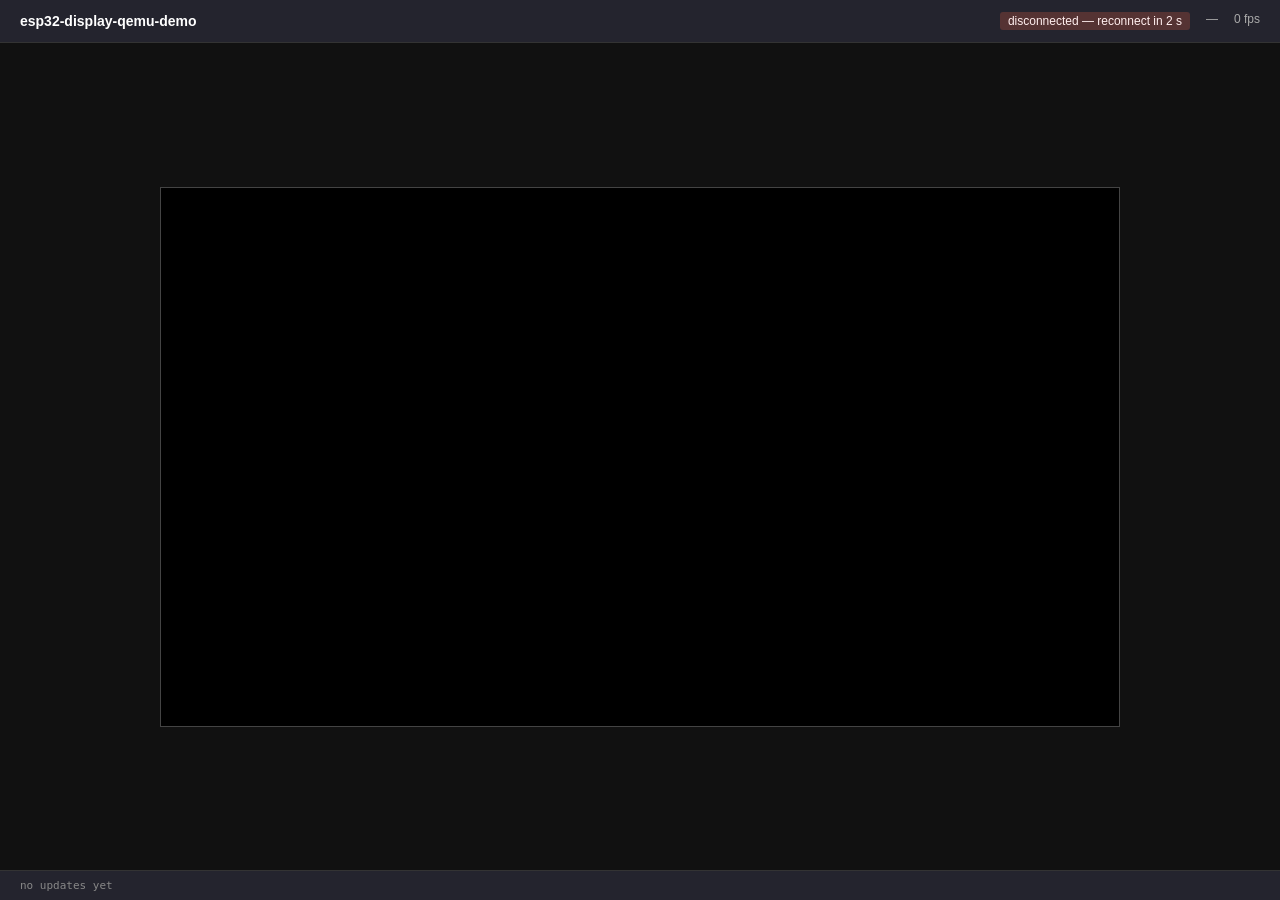
==== web/index.html @ 8a1e08cb "feat(fb-bridge): Phase-1 Chrome framebuffer viewer MVP Implements cdp-phase1: a Python WebSocket ser" ====
<!DOCTYPE html>
<html lang="en">
<head>
  <meta charset="UTF-8" />
  <title>esp32-display-qemu-demo · framebuffer viewer</title>
  <link rel="stylesheet" href="style.css" />
</head>
<body>
  <header>
    <h1>esp32-display-qemu-demo</h1>
    <div class="meta">
      <span id="status" class="status connecting">connecting…</span>
      <span id="resolution">—</span>
      <span id="fps">0 fps</span>
    </div>
  </header>
  <main>
    <canvas id="fb" width="240" height="135"></canvas>
  </main>
  <footer>
    <code id="last-update">no updates yet</code>
  </footer>
  <script src="main.js" type="module"></script>
</body>
</html>
---- web/style.css ----
* { margin: 0; padding: 0; box-sizing: border-box; }
body {
  font-family: -apple-system, BlinkMacSystemFont, 'Segoe UI', Roboto, sans-serif;
  background: #1a1a22; color: #ddd;
  min-height: 100vh;
  display: flex; flex-direction: column;
}
header {
  padding: 12px 20px;
  background: #24242e; border-bottom: 1px solid #333;
  display: flex; align-items: center; justify-content: space-between;
}
header h1 { font-size: 14px; font-weight: 600; color: #fff; }
.meta { display: flex; gap: 16px; font-size: 12px; color: #aaa; }
.status { padding: 2px 8px; border-radius: 3px; }
.status.connecting { background: #553; color: #ffe; }
.status.connected  { background: #353; color: #efe; }
.status.error      { background: #533; color: #fee; }
main {
  flex: 1; display: flex; align-items: center; justify-content: center;
  padding: 20px; background: #111;
}
canvas {
  border: 1px solid #444;
  image-rendering: pixelated;
  /* Scale 4× by default so 240×135 is comfortably visible */
  width: 960px; height: 540px;
  background: #000;
}
footer {
  padding: 8px 20px; background: #24242e; border-top: 1px solid #333;
  font-size: 11px; color: #888;
}
code { font-family: 'SF Mono', Menlo, monospace; }
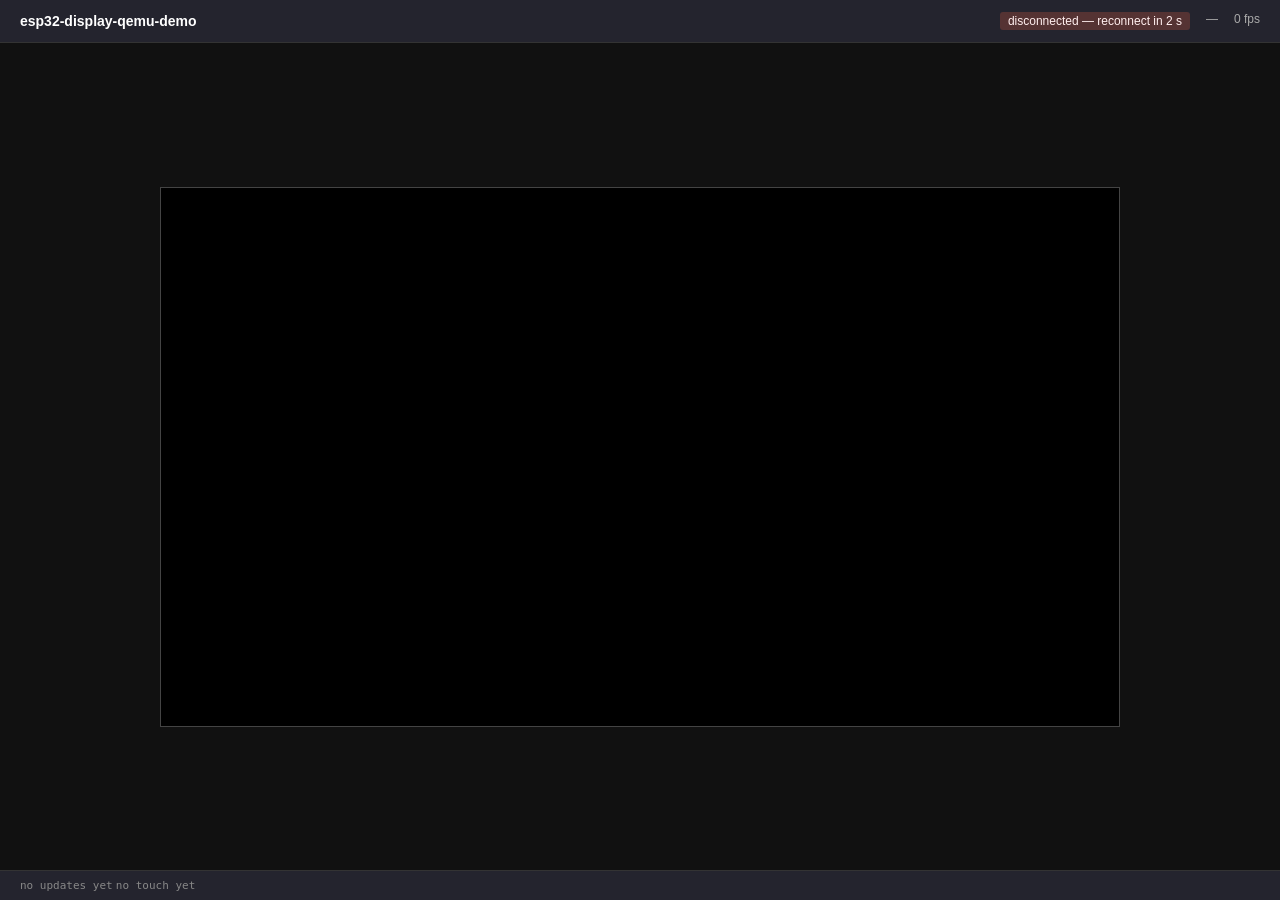
==== commit 487a8f17: "feat(touch): Chrome canvas pointer events -> server ring (Phase-3 host slice) - web/main.js: pointer" ====
--- a/web/index.html
+++ b/web/index.html
@@ -19,6 +19,7 @@
   </main>
   <footer>
     <code id="last-update">no updates yet</code>
+    <code id="last-touch">no touch yet</code>
   </footer>
   <script src="main.js" type="module"></script>
 </body>
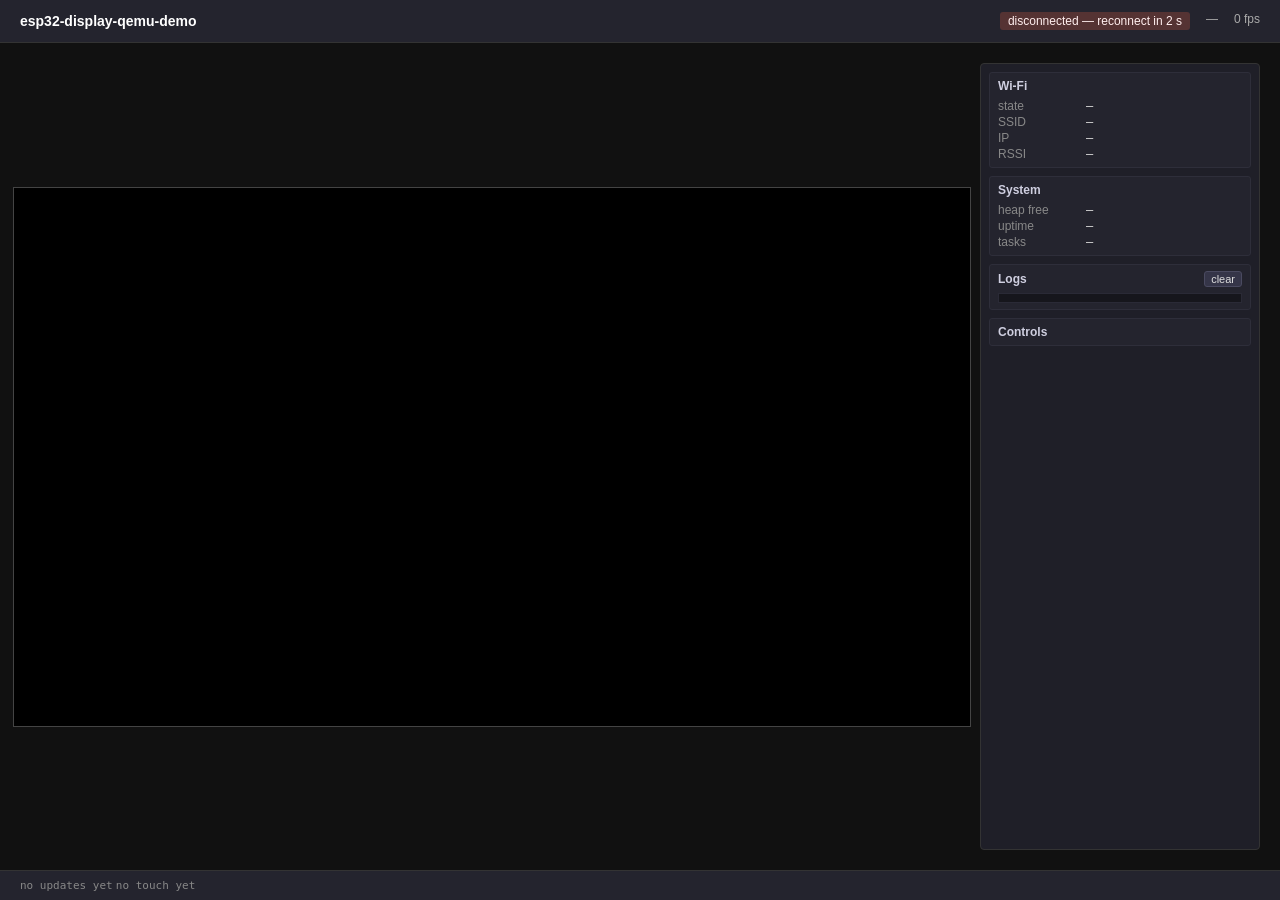
==== commit d8ffd6f0: "feat(web): super-sim side panel — Wi-Fi/system/logs/screenshot (Phase 6) Adds a 280px collapsible si" ====
--- a/web/index.html
+++ b/web/index.html
@@ -15,7 +15,39 @@
     </div>
   </header>
   <main>
-    <canvas id="fb" width="240" height="135"></canvas>
+    <section class="display">
+      <canvas id="fb" width="240" height="135"></canvas>
+    </section>
+    <aside class="sidepanel" id="sidepanel">
+      <details open>
+        <summary>Wi-Fi</summary>
+        <dl class="kv">
+          <dt>state</dt><dd id="wifi-state">—</dd>
+          <dt>SSID</dt><dd id="wifi-ssid">—</dd>
+          <dt>IP</dt><dd id="wifi-ip">—</dd>
+          <dt>RSSI</dt><dd id="wifi-rssi">—</dd>
+        </dl>
+      </details>
+      <details open>
+        <summary>System</summary>
+        <dl class="kv">
+          <dt>heap free</dt><dd id="sys-heap">—</dd>
+          <dt>uptime</dt><dd id="sys-uptime">—</dd>
+          <dt>tasks</dt><dd id="sys-tasks">—</dd>
+        </dl>
+      </details>
+      <details open>
+        <summary>Logs <button type="button" id="logs-clear" class="mini">clear</button></summary>
+        <ul id="logs" class="logs" aria-live="polite"></ul>
+      </details>
+      <details>
+        <summary>Controls</summary>
+        <div class="controls">
+          <button type="button" id="btn-screenshot">Screenshot</button>
+          <button type="button" id="btn-reset">Reset (stub)</button>
+        </div>
+      </details>
+    </aside>
   </main>
   <footer>
     <code id="last-update">no updates yet</code>
--- a/web/style.css
+++ b/web/style.css
@@ -17,9 +17,46 @@
 .status.connected  { background: #353; color: #efe; }
 .status.error      { background: #533; color: #fee; }
 main {
+  flex: 1; display: flex; align-items: stretch; justify-content: center;
+  padding: 20px; background: #111; gap: 16px;
+}
+.display {
   flex: 1; display: flex; align-items: center; justify-content: center;
-  padding: 20px; background: #111;
+  min-width: 0;
 }
+.sidepanel {
+  width: 280px; flex: 0 0 280px;
+  background: #1f1f28; border: 1px solid #333; border-radius: 4px;
+  padding: 8px; font-size: 12px; overflow-y: auto;
+  display: flex; flex-direction: column; gap: 8px;
+}
+.sidepanel details {
+  background: #24242e; border: 1px solid #2e2e3a; border-radius: 3px;
+  padding: 6px 8px;
+}
+.sidepanel summary {
+  cursor: pointer; font-weight: 600; color: #cfcfe0;
+  display: flex; align-items: center; justify-content: space-between;
+}
+.kv { margin-top: 6px; display: grid; grid-template-columns: 80px 1fr; gap: 2px 8px; }
+.kv dt { color: #888; }
+.kv dd { color: #ddd; font-family: 'SF Mono', Menlo, monospace; }
+.logs {
+  margin-top: 6px; list-style: none; max-height: 180px; overflow-y: auto;
+  font-family: 'SF Mono', Menlo, monospace; font-size: 11px;
+  background: #16161c; border: 1px solid #2a2a36; padding: 4px;
+}
+.logs li { padding: 1px 2px; }
+.logs li.log-W { color: #fc6; }
+.logs li.log-E { color: #f88; }
+.logs li.log-I { color: #cfd; }
+.controls { display: flex; flex-wrap: wrap; gap: 6px; margin-top: 6px; }
+.controls button, .mini {
+  background: #353548; color: #ddd; border: 1px solid #4a4a60;
+  padding: 4px 10px; border-radius: 3px; cursor: pointer; font-size: 11px;
+}
+.mini { padding: 1px 6px; }
+.controls button:hover, .mini:hover { background: #45455a; }
 canvas {
   border: 1px solid #444;
   image-rendering: pixelated;
